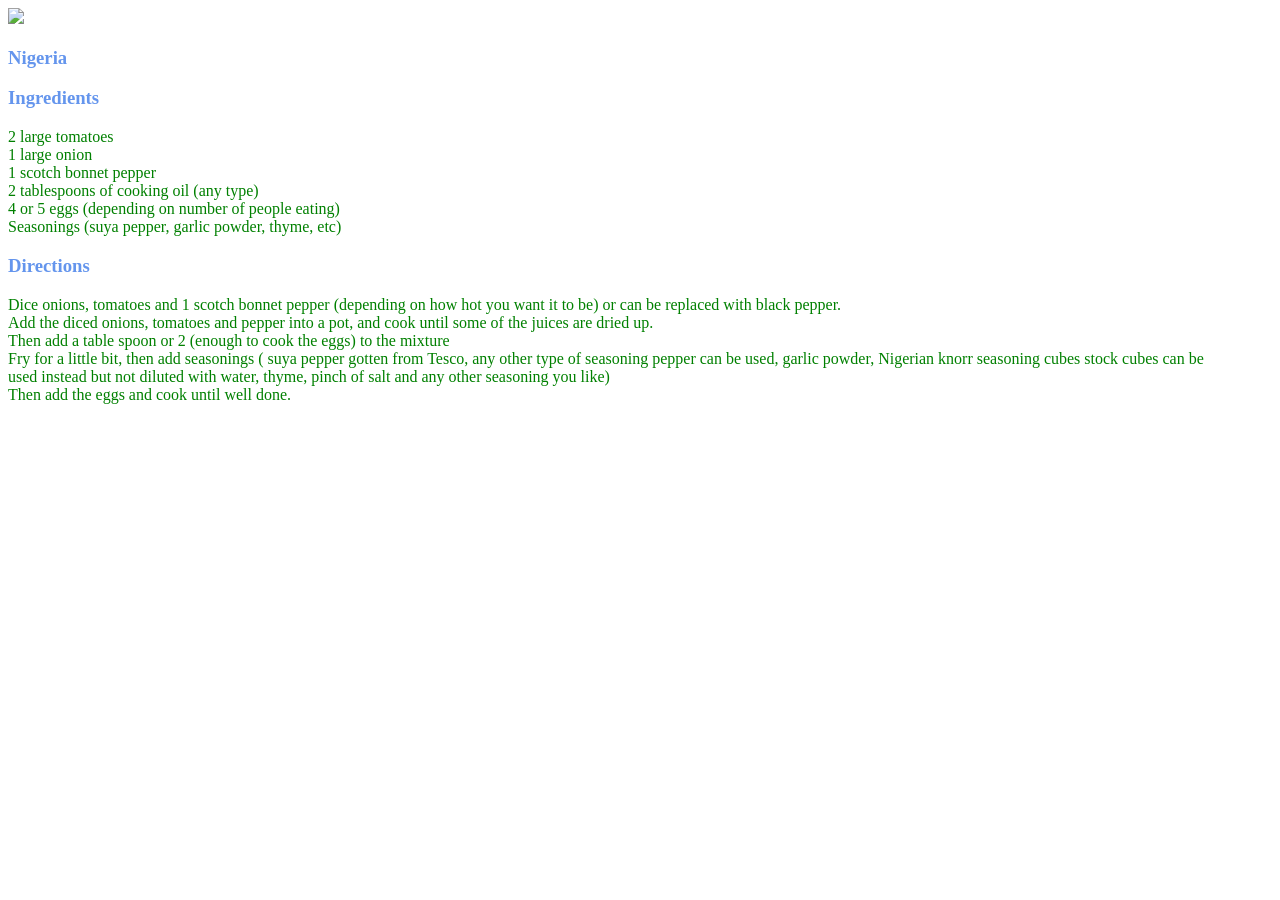
==== src/main/resources/templates/eggsauce.html @ 8ac798ee "Recipe Spring Boot" ====
<!DOCTYPE html>
<html lang="en">
<head>
    <meta charset="UTF-8">
    <title>Egg Sauce</title>
    <style>
        .Nigeria{
            height:200px;
        }
        p{
            color:green;
        }
        h3{
            color:cornflowerblue;
        }
    </style>
</head>
<body>
<img src="Nigeria.jpg" class="Nigeria">
<h3>Nigeria</h3>
<h3>Ingredients</h3>
<p>2 large tomatoes<br>
    1 large onion<br>
    1 scotch bonnet pepper<br>
    2 tablespoons of cooking oil (any type)<br>
    4 or 5 eggs (depending on number of people eating)<br>
    Seasonings (suya pepper, garlic powder, thyme, etc)<br>
</p>
<h3>Directions</h3>
<p>Dice onions, tomatoes and 1 scotch bonnet pepper (depending on how hot you want it to be) or can be replaced with black pepper.<br>
    Add the diced onions, tomatoes and pepper into a pot, and cook until some of the juices are dried up.<br>
    Then add a table spoon or 2 (enough to cook the eggs) to the mixture<br>
    Fry for a little bit, then add seasonings ( suya pepper gotten from Tesco,
    any other type of seasoning pepper can be used, garlic powder, Nigerian knorr seasoning cubes stock cubes can be<br>
    used instead but not diluted with water, thyme, pinch of salt and any other seasoning you like)<br>
    Then add the eggs and cook until well done.<br></p>
</body>
</html>
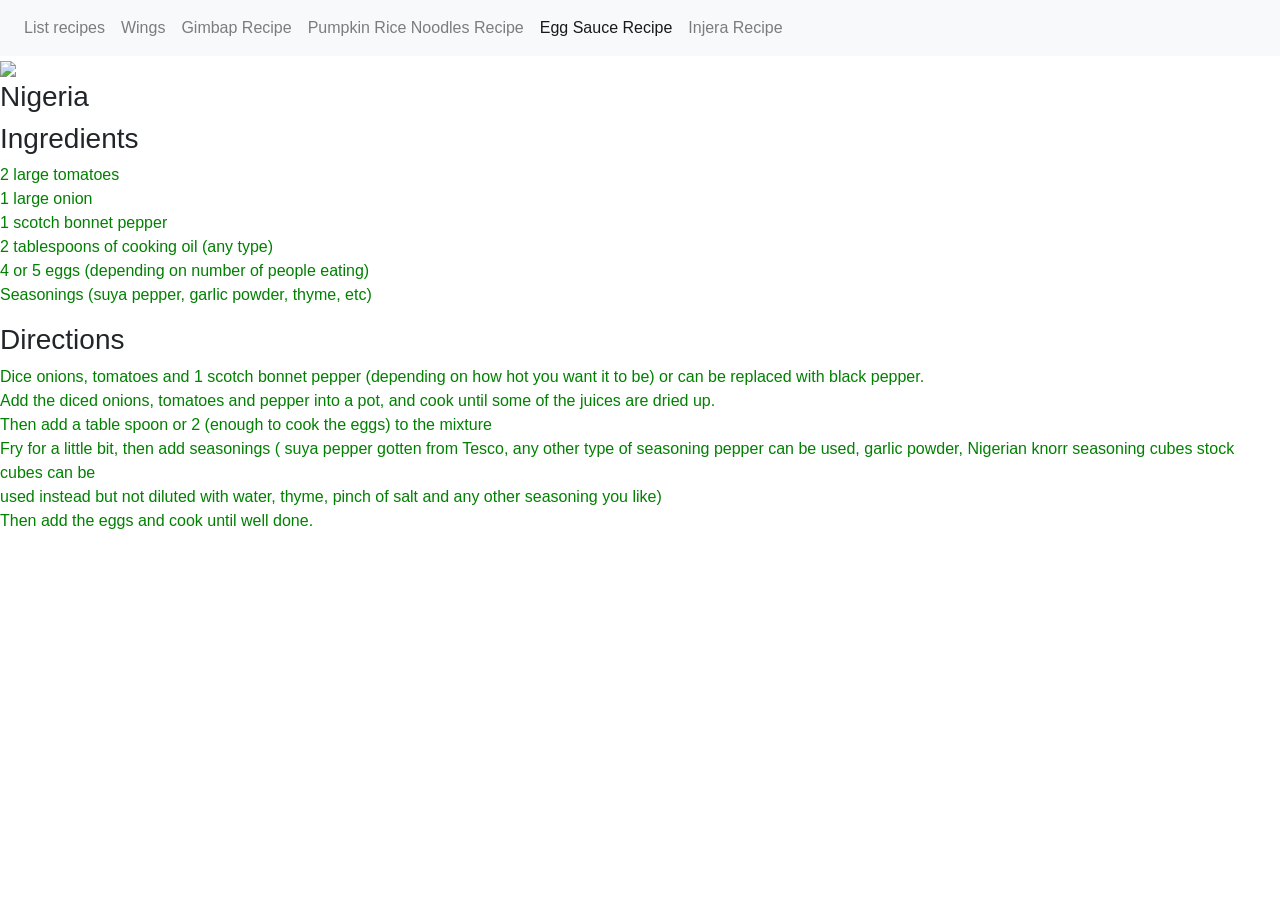
==== commit c406a54d: "Recipe" ====
--- a/src/main/resources/templates/eggsauce.html
+++ b/src/main/resources/templates/eggsauce.html
@@ -14,8 +14,36 @@
             color:cornflowerblue;
         }
     </style>
+    <link href="https://fonts.googleapis.com/css?family=Great+Vibes|Open+Sans" rel="stylesheet">
+    <link rel="stylesheet" href="https://stackpath.bootstrapcdn.com/bootstrap/4.1.1/css/bootstrap.min.css" integrity="sha384-WskhaSGFgHYWDcbwN70/dfYBj47jz9qbsMId/iRN3ewGhXQFZCSftd1LZCfmhktB" crossorigin="anonymous">
 </head>
 <body>
+<nav class="navbar navbar-expand-lg navbar-light bg-light">
+    <div class="collapse navbar-collapse" id="navbarSupportedContent">
+        <ul class="navbar-nav mr-auto">
+
+            <li class="nav-item">
+                <a class="nav-link" href="/list">List recipes</a>
+            </li>
+            <li class="nav-item">
+                <a class="nav-link" href="/wings">Wings</a>
+            </li>
+            <li class="nav-item">
+                <a class="nav-link" href="/gimbap">Gimbap Recipe</a>
+            </li>
+            <li class="nav-item">
+                <a class="nav-link" href="/ricenoodles">Pumpkin Rice Noodles Recipe</a>
+            </li>
+            <li class="nav-item active">
+                <a class="nav-link" href="/eggsauce">Egg Sauce Recipe</a>
+            </li>
+            <li class="nav-item">
+                <a class="nav-link" href="/injera">Injera Recipe</a>
+            </li>
+        </ul>
+
+    </div>
+</nav>
 <img src="Nigeria.jpg" class="Nigeria">
 <h3>Nigeria</h3>
 <h3>Ingredients</h3>
@@ -34,6 +62,10 @@
     any other type of seasoning pepper can be used, garlic powder, Nigerian knorr seasoning cubes stock cubes can be<br>
     used instead but not diluted with water, thyme, pinch of salt and any other seasoning you like)<br>
     Then add the eggs and cook until well done.<br></p>
+
+    <script src="https://code.jquery.com/jquery-3.3.1.slim.min.js" integrity="sha384-q8i/X+965DzO0rT7abK41JStQIAqVgRVzpbzo5smXKp4YfRvH+8abtTE1Pi6jizo" crossorigin="anonymous"></script>
+    <script src="https://cdnjs.cloudflare.com/ajax/libs/popper.js/1.14.3/umd/popper.min.js" integrity="sha384-ZMP7rVo3mIykV+2+9J3UJ46jBk0WLaUAdn689aCwoqbBJiSnjAK/l8WvCWPIPm49" crossorigin="anonymous"></script>
+    <script src="https://stackpath.bootstrapcdn.com/bootstrap/4.1.1/js/bootstrap.min.js" integrity="sha384-smHYKdLADwkXOn1EmN1qk/HfnUcbVRZyYmZ4qpPea6sjB/pTJ0euyQp0Mk8ck+5T" crossorigin="anonymous"></script>
 </body>
 </html>
 
